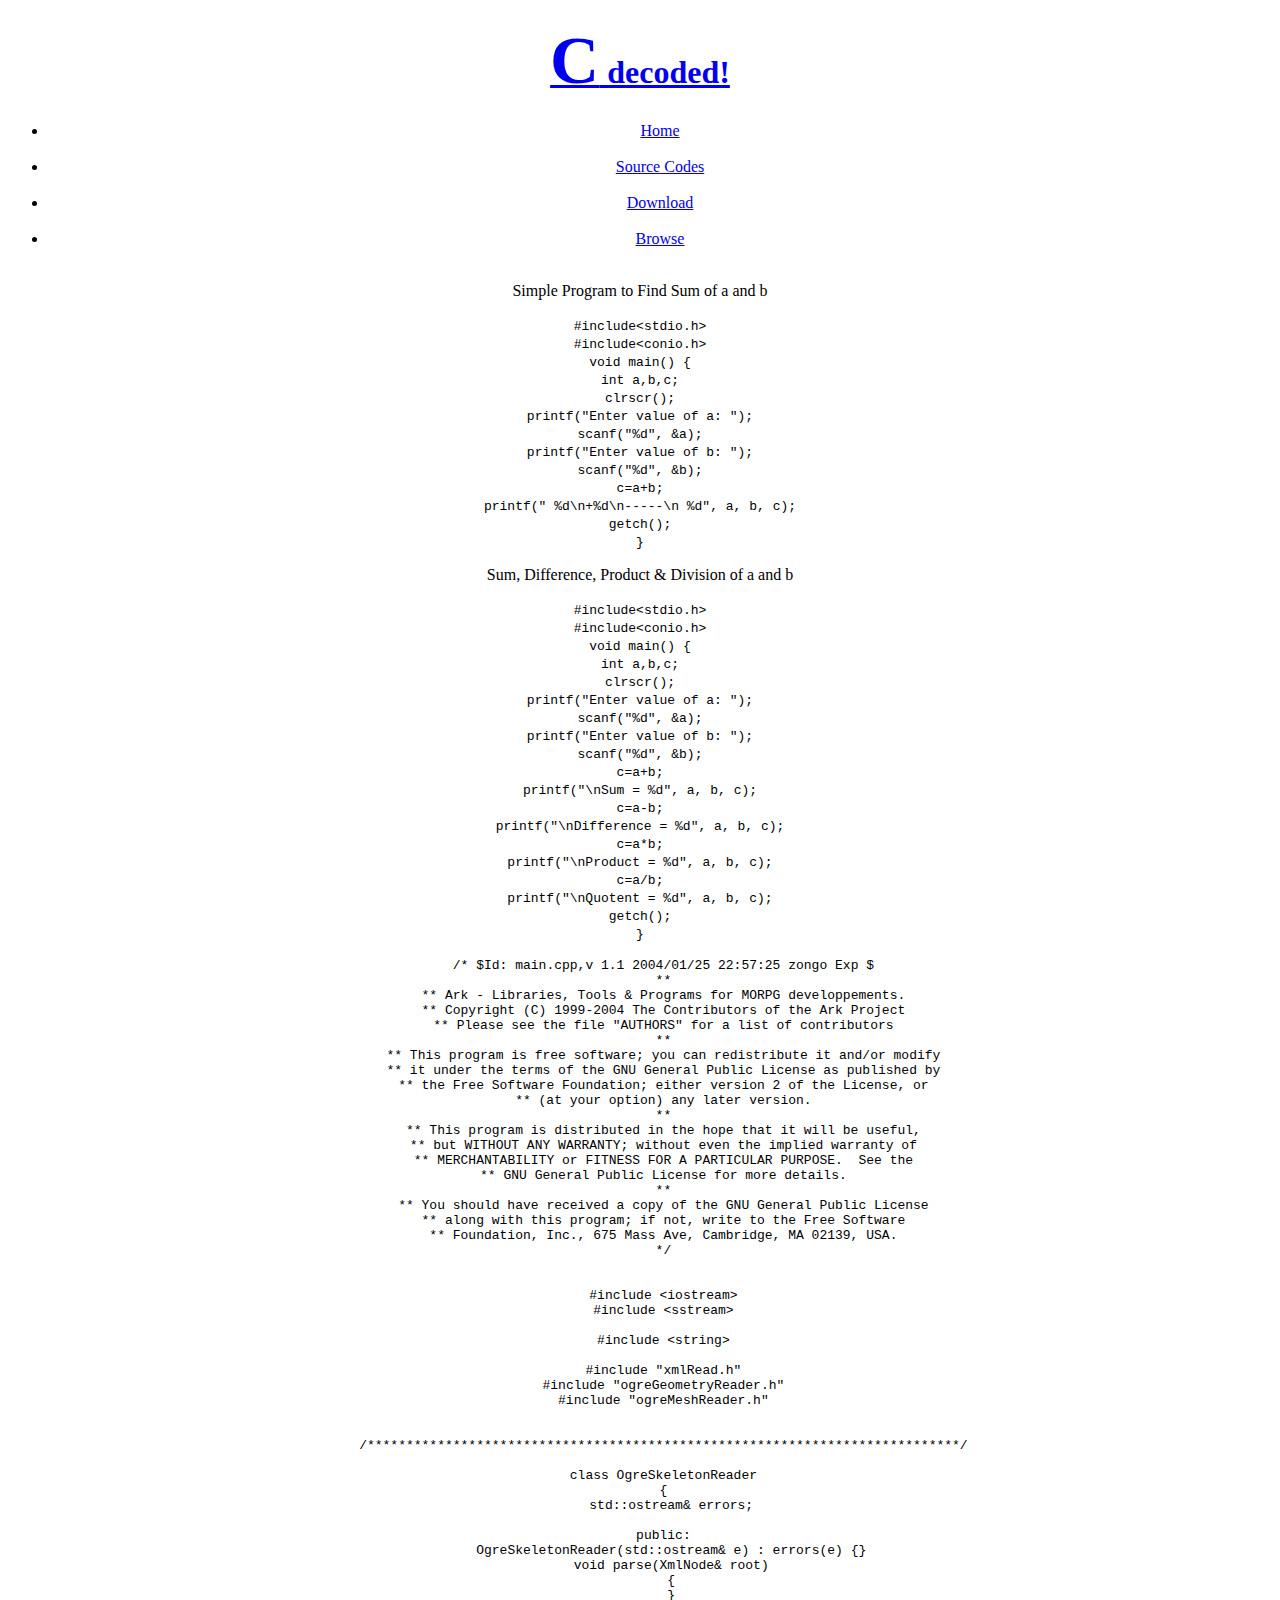
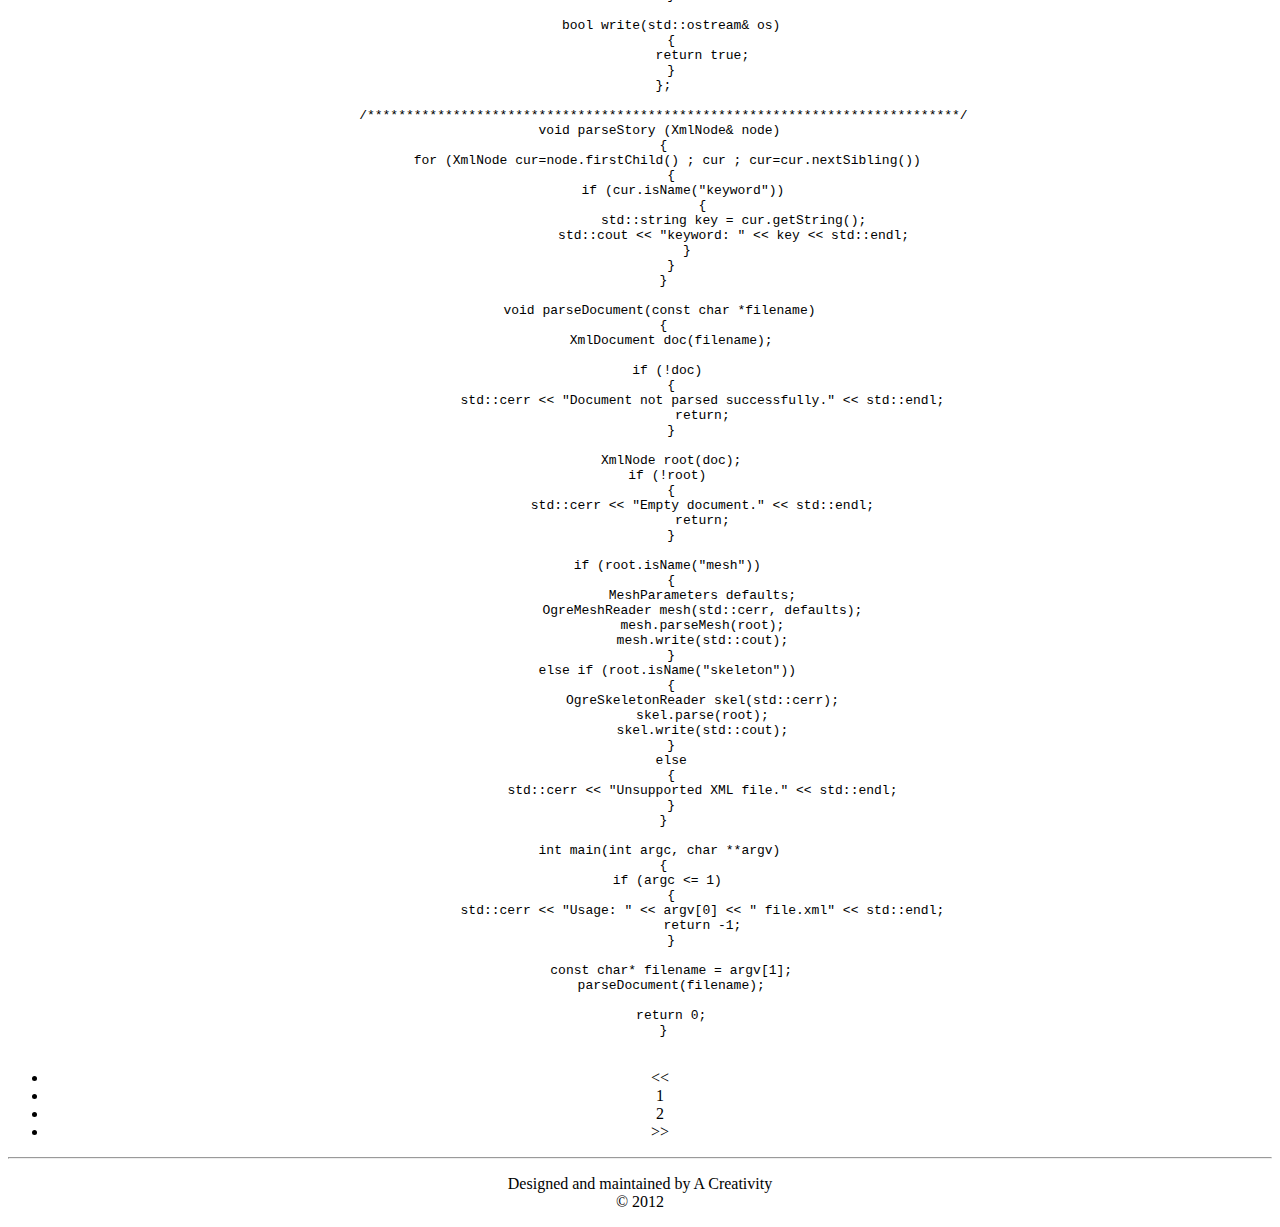
==== code/index.html @ b6f722d7 "syntac highlighter added" ====
<!DOCTYPE html>
<html>
<head>
	<title>Source&nbsp;Codes&nbsp;-&nbsp;C&nbsp;Decoded!</title>
	<meta name="description" content="C Decoded! A Website Where You will find Notes, Codes, and extra Tips of C Language">
	<meta name="keywords" content="Steps for solving problem, Techniques of solving problem , Pseudo code, Flowchart, Algorithm ">
	<meta http-equiv="content-type" content="text/html; charset=ISO-8859-1">
	<script type="text/javascript" src="http://anky3.github.com/c-decoded/script/jquery.min.js"></script>
	<script src="http://anky3.github.com/c-decoded/script/gooeymenu.js"></script>
	<script src="http://anky3.github.com/c-decoded/script/shCore.js"></script>
	<script src="http://anky3.github.com/c-decoded/script/shBrushCpp.js"></script>
	<script src="http://anky3.github.com/c-decoded/script/scrolltotop.js"></script>
	<link rel="stylesheet" media="screen,projection" href="http://anky3.github.com/c-decoded/style/ui.totop.css" />
	<link rel="stylesheet" href="http://anky3.github.com/c-decoded/style/style.css" type="text/css" charset="utf-8" />
	<link rel="stylesheet" href="http://anky3.github.com/c-decoded/style/shThemeDefault.css" type="text/css" charset="utf-8" />
	<link rel="stylesheet" href="http://anky3.github.com/c-decoded/style/shCore.css" type="text/css" charset="utf-8" />
	<link rel="stylesheet" type="text/css" href="http://anky3.github.com/c-decoded/style/gooeymenu.css" />
	<style>

	</style>
</head>
<body>
<center>
<div class="main">
	<div class="b-top"></div>
	<div class="head">
	<a href="http://anky3.github.com/c-decoded/"><h1 class="head-logo"><span style="font-size:68px;">C</span>&nbsp;decoded!</h1></a>
	</div>
	<div class="h-top"></div>
	<div class="menu">
		<ul id="gooeymenu3" class="underlinemenu">
		<li><a href="http://anky3.github.com/c-decoded/">Home</a></li>&nbsp;
		<li><a href="http://anky3.github.com/c-decoded/code/" class="selected">Source Codes</a></li>&nbsp;
		<li><a href="#">Download</a></li>&nbsp;
		<li><a href="#">Browse</a></li>&nbsp;
		</ul>

		<script>
		gooeymenu.setup({id:'gooeymenu3', fxtime:250})
		</script>
	</div>
	<div class="content">
		<p class="tl">
			Simple Program to Find Sum of a and b
		</p>
		<p class="para-code">
		<code>
			<span class="doc">&#35;include&#60;stdio.h&#62;</span><br />
			<span class="doc">&#35;include&#60;conio.h&#62;</span><br />
			<span class="kw">void</span>&nbsp;main&#40;&#41;
			<span class="sc">&#123;</span><br />
			<span class="kw">int</span>&nbsp;a<span class="sc">,</span>b<span class="sc">,</span>c<span class="sc">&#59;</span><br />
			clrscr<span class="sc">&#40;&#41;&#59;</span><br />
			printf<span class="sc">&#40;</span><span class="str">"Enter value of a: "</span><span class="sc">&#41;&#59;</span><br />
			scanf<span class="sc">&#40;</span><span class="str">"%d"</span><span class="sc">,</span> <span class="sc">&amp;</span>a<span class="sc">&#41;&#59;</span><br />
			printf<span class="sc">&#40;</span><span class="str">"Enter value of b: "</span><span class="sc">&#41;;</span><br />
			scanf<span class="sc">&#40;</span><span class="str">"%d"</span><span class="sc">,</span> <span class="sc">&amp;</span>b<span class="sc">&#41;&#59;</span><br />
			c<span class="sc">=</span>a<span class="sc">+</span>b<span class="sc">&#59;</span><br />
			printf<span class="sc">&#40;</span><span class="str">" %d\n+%d\n-----\n %d"</span><span class="sc">,</span> a<span class="sc">,</span> b<span class="sc">,</span> c<span class="sc">&#41;&#59;</span><br />
			getch<span class="sc">&#40;&#41;&#59;</span><br />
			<span class="sc">&#125;</span>
		</code>
		</p>
		<p class="tl">
			Sum, Difference, Product & Division of a and b
		</p>
		<p class="para-code">
		<code>
			<span class="doc">&#35;include&#60;stdio.h&#62;</span><br />
			<span class="doc">&#35;include&#60;conio.h&#62;</span><br />
			<span class="kw">void</span>&nbsp;main&#40;&#41;
			<span class="sc">&#123;</span><br />
			<span class="kw">int</span>&nbsp;a<span class="sc">,</span>b<span class="sc">,</span>c<span class="sc">&#59;</span><br />
			clrscr<span class="sc">&#40;&#41;&#59;</span><br />
			printf<span class="sc">&#40;</span><span class="str">"Enter value of a: "</span><span class="sc">&#41;&#59;</span><br />
			scanf<span class="sc">&#40;</span><span class="str">"%d"</span><span class="sc">, &amp;</span>a<span class="sc">&#41;&#59;</span><br />
			printf<span class="sc">&#40;</span><span class="str">"Enter value of b: "</span><span class="sc">&#41;;</span><br />
			scanf<span class="sc">&#40;</span><span class="str">"%d"</span><span class="sc">, &amp;</span>b<span class="sc">&#41;&#59;</span><br />
			c<span class="sc">=</span>a<span class="sc">+</span>b<span class="sc">&#59;</span><br />
			printf<span class="sc">&#40;</span><span class="str">"\nSum = %d"</span><span class="sc">,</span> a<span class="sc">,</span> b<span class="sc">,</span> c<span class="sc">&#41;&#59;</span><br />
			c<span class="sc">=</span>a<span class="sc">-</span>b<span class="sc">&#59;</span><br />
			printf<span class="sc">&#40;</span><span class="str">"\nDifference = %d"</span><span class="sc">,</span> a<span class="sc">,</span> b<span class="sc">,</span> c<span class="sc">&#41;&#59;</span><br />
			c<span class="sc">=</span>a<span class="sc">*</span>b<span class="sc">&#59;</span><br />
			printf<span class="sc">&#40;</span><span class="str">"\nProduct = %d"</span><span class="sc">,</span> a<span class="sc">,</span> b<span class="sc">,</span> c<span class="sc">&#41;&#59;</span><br />
			c<span class="sc">=</span>a<span class="sc">/</span>b<span class="sc">&#59;</span><br />
			printf<span class="sc">&#40;</span><span class="str">"\nQuotent = %d"</span><span class="sc">,</span> a<span class="sc">,</span> b<span class="sc">,</span> c<span class="sc">&#41;&#59;</span><br />
			getch<span class="sc">&#40;&#41;&#59;</span><br />
			<span class="sc">&#125;</span>
		</code>
		</p>
		<pre class='brush: cpp'>
      /* $Id: main.cpp,v 1.1 2004/01/25 22:57:25 zongo Exp $
      **
      ** Ark - Libraries, Tools &amp; Programs for MORPG developpements.
      ** Copyright (C) 1999-2004 The Contributors of the Ark Project
      ** Please see the file "AUTHORS" for a list of contributors
      **
      ** This program is free software; you can redistribute it and/or modify
      ** it under the terms of the GNU General Public License as published by
      ** the Free Software Foundation; either version 2 of the License, or
      ** (at your option) any later version.
      **
      ** This program is distributed in the hope that it will be useful,
      ** but WITHOUT ANY WARRANTY; without even the implied warranty of
      ** MERCHANTABILITY or FITNESS FOR A PARTICULAR PURPOSE.  See the
      ** GNU General Public License for more details.
      **
      ** You should have received a copy of the GNU General Public License
      ** along with this program; if not, write to the Free Software
      ** Foundation, Inc., 675 Mass Ave, Cambridge, MA 02139, USA.
      */
      
      
      #include &lt;iostream>
      #include &lt;sstream>
      
      #include &lt;string>
      
      #include "xmlRead.h"
      #include "ogreGeometryReader.h"
      #include "ogreMeshReader.h"
      
      
      /****************************************************************************/
      
      class OgreSkeletonReader
      {
      	std::ostream&amp; errors;
      
      public:
      	OgreSkeletonReader(std::ostream&amp; e) : errors(e) {}
      	void parse(XmlNode&amp; root)
      	{
      	}
      
      	bool write(std::ostream&amp; os)
      	{
      		return true;
      	}
      };
      
      /****************************************************************************/
      void parseStory (XmlNode&amp; node) 
      {
      	for (XmlNode cur=node.firstChild() ; cur ; cur=cur.nextSibling()) 
      	{
      	    if (cur.isName("keyword")) 
      		{
      			std::string key = cur.getString();
      			std::cout &lt;&lt; "keyword: " &lt;&lt; key &lt;&lt; std::endl;
       	    }
      	}
      }
      
      void parseDocument(const char *filename) 
      {
      	XmlDocument doc(filename);
      	
      	if (!doc) 
      	{
      		std::cerr &lt;&lt; "Document not parsed successfully." &lt;&lt; std::endl;
      		return;
      	}
      	
      	XmlNode root(doc);
      	if (!root) 
      	{
      		std::cerr &lt;&lt; "Empty document." &lt;&lt; std::endl;
      		return;
      	}
      	
      	if (root.isName("mesh")) 
      	{
      		MeshParameters defaults;
      		OgreMeshReader mesh(std::cerr, defaults);
      		mesh.parseMesh(root);
      		mesh.write(std::cout);
      	}
      	else if (root.isName("skeleton")) 
      	{
      		OgreSkeletonReader skel(std::cerr);
      		skel.parse(root);
      		skel.write(std::cout);
      	}
      	else
      	{
      		std::cerr &lt;&lt; "Unsupported XML file." &lt;&lt; std::endl;
      	}
      }
      
      int main(int argc, char **argv) 
      {
      	if (argc &lt;= 1) 
      	{
      		std::cerr &lt;&lt; "Usage: " &lt;&lt; argv[0] &lt;&lt; " file.xml" &lt;&lt; std::endl;
      		return -1;
      	}
      
      	const char* filename = argv[1];
      	parseDocument(filename);
      
      	return 0;
      }
      </pre>
	</div>
	<div class="pagination">
	<ul class="pagination">
		<li class="hide">&lt;&lt;</li>
		<li class="present">1</li>
		<li>2</li>
		<li>&gt;&gt;</li>
	</ul>
	</div>
	<hr class="ft" />
	<div class="footer">
	<p>Designed and maintained by A Creativity<br />&copy; 2012</p>
	</div>
</div>
</center>
	<!-- jquery -->	
	<script src="http://anky3.github.com/c-decoded/script/jquery-1.7.2.min.js" type="text/javascript"></script>
	<!-- easing plugin ( optional ) -->
	<script src="http://anky3.github.com/c-decoded/script/easing.js" type="text/javascript"></script>
	<!-- UItoTop plugin -->
	<script src="http://anky3.github.com/c-decoded/script/jquery.ui.totop.js" type="text/javascript"></script>
	<!-- Starting the plugin -->
	<script type="text/javascript">
		$(document).ready(function() {
			/*
			var defaults = {
	  			containerID: 'toTop', // fading element id
				containerHoverID: 'toTopHover', // fading element hover id
				scrollSpeed: 1200,
				easingType: 'linear' 
	 		};
			*/
			
			$().UItoTop({ easingType: 'easeOutQuart' });
			
		});
	</script>
	<script type='text/javascript'>
SyntaxHighlighter.autoloader(
	'cpp c	http://gazpo.com/wp-content/plugins/auto-syntaxhighlighter/SyntaxHighlighter/build/scripts/shBrushCpp-min.js'
);
SyntaxHighlighter.defaults['auto-links'] = false;
SyntaxHighlighter.defaults['toolbar'] = false;
SyntaxHighlighter.all();
</script>
</body>
</html>
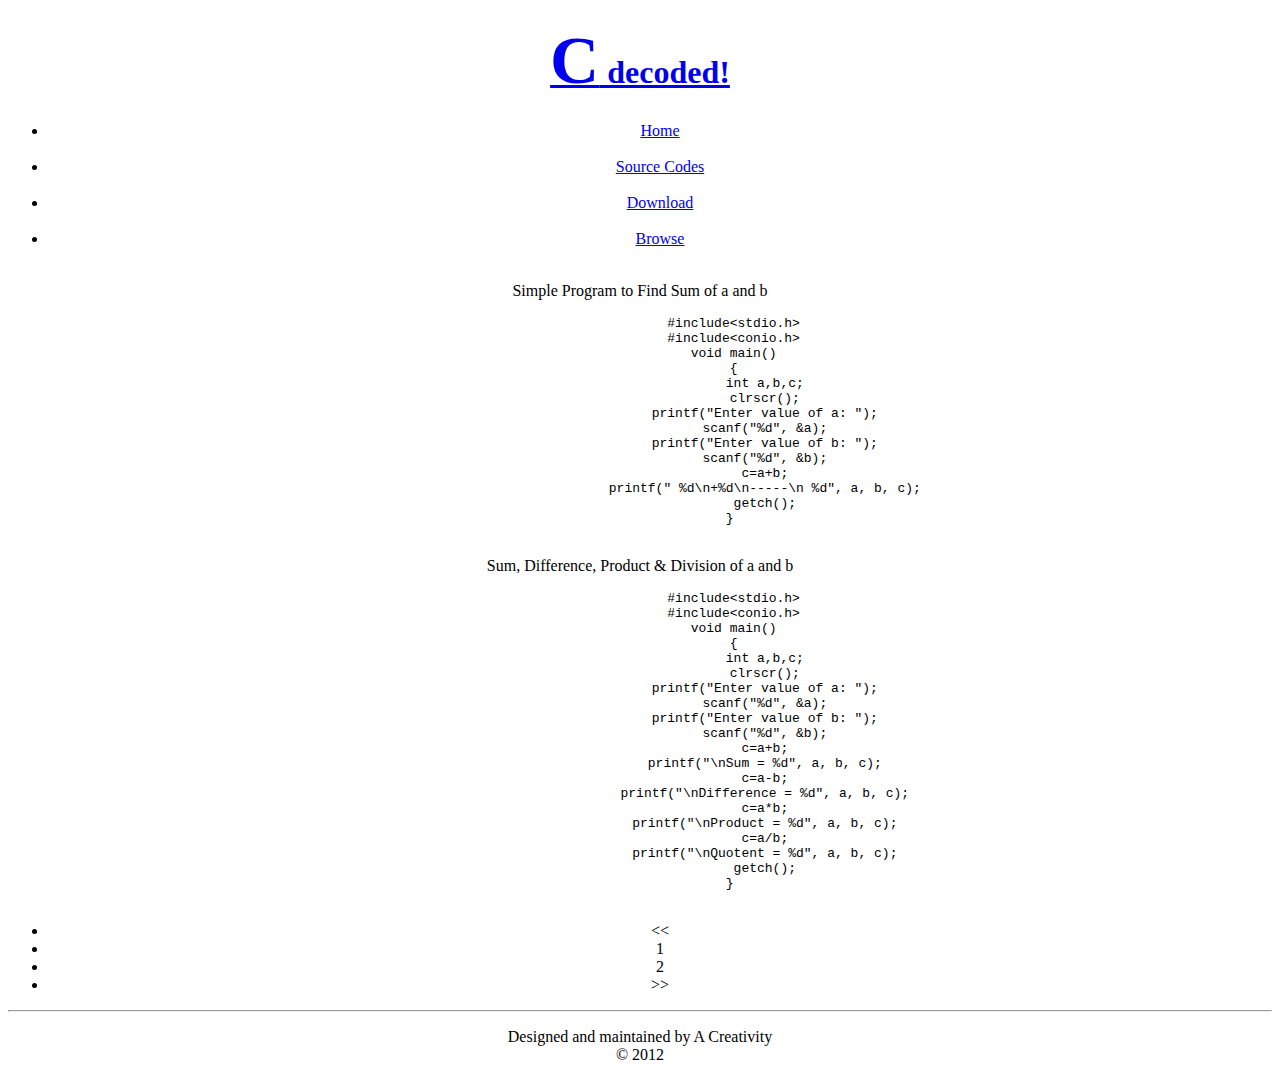
==== commit 34a77d92: "syntax highlighter perfected" ====
--- a/code/index.html
+++ b/code/index.html
@@ -44,164 +44,50 @@
 			Simple Program to Find Sum of a and b
 		</p>
 		<p class="para-code">
-		<code>
-			<span class="doc">&#35;include&#60;stdio.h&#62;</span><br />
-			<span class="doc">&#35;include&#60;conio.h&#62;</span><br />
-			<span class="kw">void</span>&nbsp;main&#40;&#41;
-			<span class="sc">&#123;</span><br />
-			<span class="kw">int</span>&nbsp;a<span class="sc">,</span>b<span class="sc">,</span>c<span class="sc">&#59;</span><br />
-			clrscr<span class="sc">&#40;&#41;&#59;</span><br />
-			printf<span class="sc">&#40;</span><span class="str">"Enter value of a: "</span><span class="sc">&#41;&#59;</span><br />
-			scanf<span class="sc">&#40;</span><span class="str">"%d"</span><span class="sc">,</span> <span class="sc">&amp;</span>a<span class="sc">&#41;&#59;</span><br />
-			printf<span class="sc">&#40;</span><span class="str">"Enter value of b: "</span><span class="sc">&#41;;</span><br />
-			scanf<span class="sc">&#40;</span><span class="str">"%d"</span><span class="sc">,</span> <span class="sc">&amp;</span>b<span class="sc">&#41;&#59;</span><br />
-			c<span class="sc">=</span>a<span class="sc">+</span>b<span class="sc">&#59;</span><br />
-			printf<span class="sc">&#40;</span><span class="str">" %d\n+%d\n-----\n %d"</span><span class="sc">,</span> a<span class="sc">,</span> b<span class="sc">,</span> c<span class="sc">&#41;&#59;</span><br />
-			getch<span class="sc">&#40;&#41;&#59;</span><br />
-			<span class="sc">&#125;</span>
-		</code>
+		<pre class='brush: c'>
+			#include&lt;stdio.h>
+			#include&lt;conio.h>
+			void main()
+			{
+				int a,b,c;
+				clrscr();
+				printf("Enter value of a: ");
+				scanf("%d", &a);
+				printf("Enter value of b: ");
+				scanf("%d", &b);
+				c=a+b;
+				printf(" %d\n+%d\n-----\n %d", a, b, c);
+				getch();
+			} 
+		</pre>
 		</p>
 		<p class="tl">
 			Sum, Difference, Product & Division of a and b
 		</p>
 		<p class="para-code">
-		<code>
-			<span class="doc">&#35;include&#60;stdio.h&#62;</span><br />
-			<span class="doc">&#35;include&#60;conio.h&#62;</span><br />
-			<span class="kw">void</span>&nbsp;main&#40;&#41;
-			<span class="sc">&#123;</span><br />
-			<span class="kw">int</span>&nbsp;a<span class="sc">,</span>b<span class="sc">,</span>c<span class="sc">&#59;</span><br />
-			clrscr<span class="sc">&#40;&#41;&#59;</span><br />
-			printf<span class="sc">&#40;</span><span class="str">"Enter value of a: "</span><span class="sc">&#41;&#59;</span><br />
-			scanf<span class="sc">&#40;</span><span class="str">"%d"</span><span class="sc">, &amp;</span>a<span class="sc">&#41;&#59;</span><br />
-			printf<span class="sc">&#40;</span><span class="str">"Enter value of b: "</span><span class="sc">&#41;;</span><br />
-			scanf<span class="sc">&#40;</span><span class="str">"%d"</span><span class="sc">, &amp;</span>b<span class="sc">&#41;&#59;</span><br />
-			c<span class="sc">=</span>a<span class="sc">+</span>b<span class="sc">&#59;</span><br />
-			printf<span class="sc">&#40;</span><span class="str">"\nSum = %d"</span><span class="sc">,</span> a<span class="sc">,</span> b<span class="sc">,</span> c<span class="sc">&#41;&#59;</span><br />
-			c<span class="sc">=</span>a<span class="sc">-</span>b<span class="sc">&#59;</span><br />
-			printf<span class="sc">&#40;</span><span class="str">"\nDifference = %d"</span><span class="sc">,</span> a<span class="sc">,</span> b<span class="sc">,</span> c<span class="sc">&#41;&#59;</span><br />
-			c<span class="sc">=</span>a<span class="sc">*</span>b<span class="sc">&#59;</span><br />
-			printf<span class="sc">&#40;</span><span class="str">"\nProduct = %d"</span><span class="sc">,</span> a<span class="sc">,</span> b<span class="sc">,</span> c<span class="sc">&#41;&#59;</span><br />
-			c<span class="sc">=</span>a<span class="sc">/</span>b<span class="sc">&#59;</span><br />
-			printf<span class="sc">&#40;</span><span class="str">"\nQuotent = %d"</span><span class="sc">,</span> a<span class="sc">,</span> b<span class="sc">,</span> c<span class="sc">&#41;&#59;</span><br />
-			getch<span class="sc">&#40;&#41;&#59;</span><br />
-			<span class="sc">&#125;</span>
-		</code>
+		<pre class='brush: c'>
+			#include&lt;stdio.h>
+			#include&lt;conio.h>
+			void main()
+			{
+				int a,b,c;
+				clrscr();
+				printf("Enter value of a: ");
+				scanf("%d", &a);
+				printf("Enter value of b: ");
+				scanf("%d", &b);
+				c=a+b;
+				printf("\nSum = %d", a, b, c);
+				c=a-b;
+				printf("\nDifference = %d", a, b, c);
+				c=a*b;
+				printf("\nProduct = %d", a, b, c);
+				c=a/b;
+				printf("\nQuotent = %d", a, b, c);
+				getch();
+			} 
+		</pre>
 		</p>
-		<pre class='brush: cpp'>
-      /* $Id: main.cpp,v 1.1 2004/01/25 22:57:25 zongo Exp $
-      **
-      ** Ark - Libraries, Tools &amp; Programs for MORPG developpements.
-      ** Copyright (C) 1999-2004 The Contributors of the Ark Project
-      ** Please see the file "AUTHORS" for a list of contributors
-      **
-      ** This program is free software; you can redistribute it and/or modify
-      ** it under the terms of the GNU General Public License as published by
-      ** the Free Software Foundation; either version 2 of the License, or
-      ** (at your option) any later version.
-      **
-      ** This program is distributed in the hope that it will be useful,
-      ** but WITHOUT ANY WARRANTY; without even the implied warranty of
-      ** MERCHANTABILITY or FITNESS FOR A PARTICULAR PURPOSE.  See the
-      ** GNU General Public License for more details.
-      **
-      ** You should have received a copy of the GNU General Public License
-      ** along with this program; if not, write to the Free Software
-      ** Foundation, Inc., 675 Mass Ave, Cambridge, MA 02139, USA.
-      */
-      
-      
-      #include &lt;iostream>
-      #include &lt;sstream>
-      
-      #include &lt;string>
-      
-      #include "xmlRead.h"
-      #include "ogreGeometryReader.h"
-      #include "ogreMeshReader.h"
-      
-      
-      /****************************************************************************/
-      
-      class OgreSkeletonReader
-      {
-      	std::ostream&amp; errors;
-      
-      public:
-      	OgreSkeletonReader(std::ostream&amp; e) : errors(e) {}
-      	void parse(XmlNode&amp; root)
-      	{
-      	}
-      
-      	bool write(std::ostream&amp; os)
-      	{
-      		return true;
-      	}
-      };
-      
-      /****************************************************************************/
-      void parseStory (XmlNode&amp; node) 
-      {
-      	for (XmlNode cur=node.firstChild() ; cur ; cur=cur.nextSibling()) 
-      	{
-      	    if (cur.isName("keyword")) 
-      		{
-      			std::string key = cur.getString();
-      			std::cout &lt;&lt; "keyword: " &lt;&lt; key &lt;&lt; std::endl;
-       	    }
-      	}
-      }
-      
-      void parseDocument(const char *filename) 
-      {
-      	XmlDocument doc(filename);
-      	
-      	if (!doc) 
-      	{
-      		std::cerr &lt;&lt; "Document not parsed successfully." &lt;&lt; std::endl;
-      		return;
-      	}
-      	
-      	XmlNode root(doc);
-      	if (!root) 
-      	{
-      		std::cerr &lt;&lt; "Empty document." &lt;&lt; std::endl;
-      		return;
-      	}
-      	
-      	if (root.isName("mesh")) 
-      	{
-      		MeshParameters defaults;
-      		OgreMeshReader mesh(std::cerr, defaults);
-      		mesh.parseMesh(root);
-      		mesh.write(std::cout);
-      	}
-      	else if (root.isName("skeleton")) 
-      	{
-      		OgreSkeletonReader skel(std::cerr);
-      		skel.parse(root);
-      		skel.write(std::cout);
-      	}
-      	else
-      	{
-      		std::cerr &lt;&lt; "Unsupported XML file." &lt;&lt; std::endl;
-      	}
-      }
-      
-      int main(int argc, char **argv) 
-      {
-      	if (argc &lt;= 1) 
-      	{
-      		std::cerr &lt;&lt; "Usage: " &lt;&lt; argv[0] &lt;&lt; " file.xml" &lt;&lt; std::endl;
-      		return -1;
-      	}
-      
-      	const char* filename = argv[1];
-      	parseDocument(filename);
-      
-      	return 0;
-      }
-      </pre>
 	</div>
 	<div class="pagination">
 	<ul class="pagination">
@@ -234,18 +120,13 @@
 				easingType: 'linear' 
 	 		};
 			*/
-			
 			$().UItoTop({ easingType: 'easeOutQuart' });
-			
 		});
 	</script>
 	<script type='text/javascript'>
-SyntaxHighlighter.autoloader(
-	'cpp c	http://gazpo.com/wp-content/plugins/auto-syntaxhighlighter/SyntaxHighlighter/build/scripts/shBrushCpp-min.js'
-);
-SyntaxHighlighter.defaults['auto-links'] = false;
-SyntaxHighlighter.defaults['toolbar'] = false;
-SyntaxHighlighter.all();
-</script>
+		SyntaxHighlighter.defaults['auto-links'] = false;
+		SyntaxHighlighter.defaults['toolbar'] = false;
+		SyntaxHighlighter.all();
+	</script>
 </body>
 </html>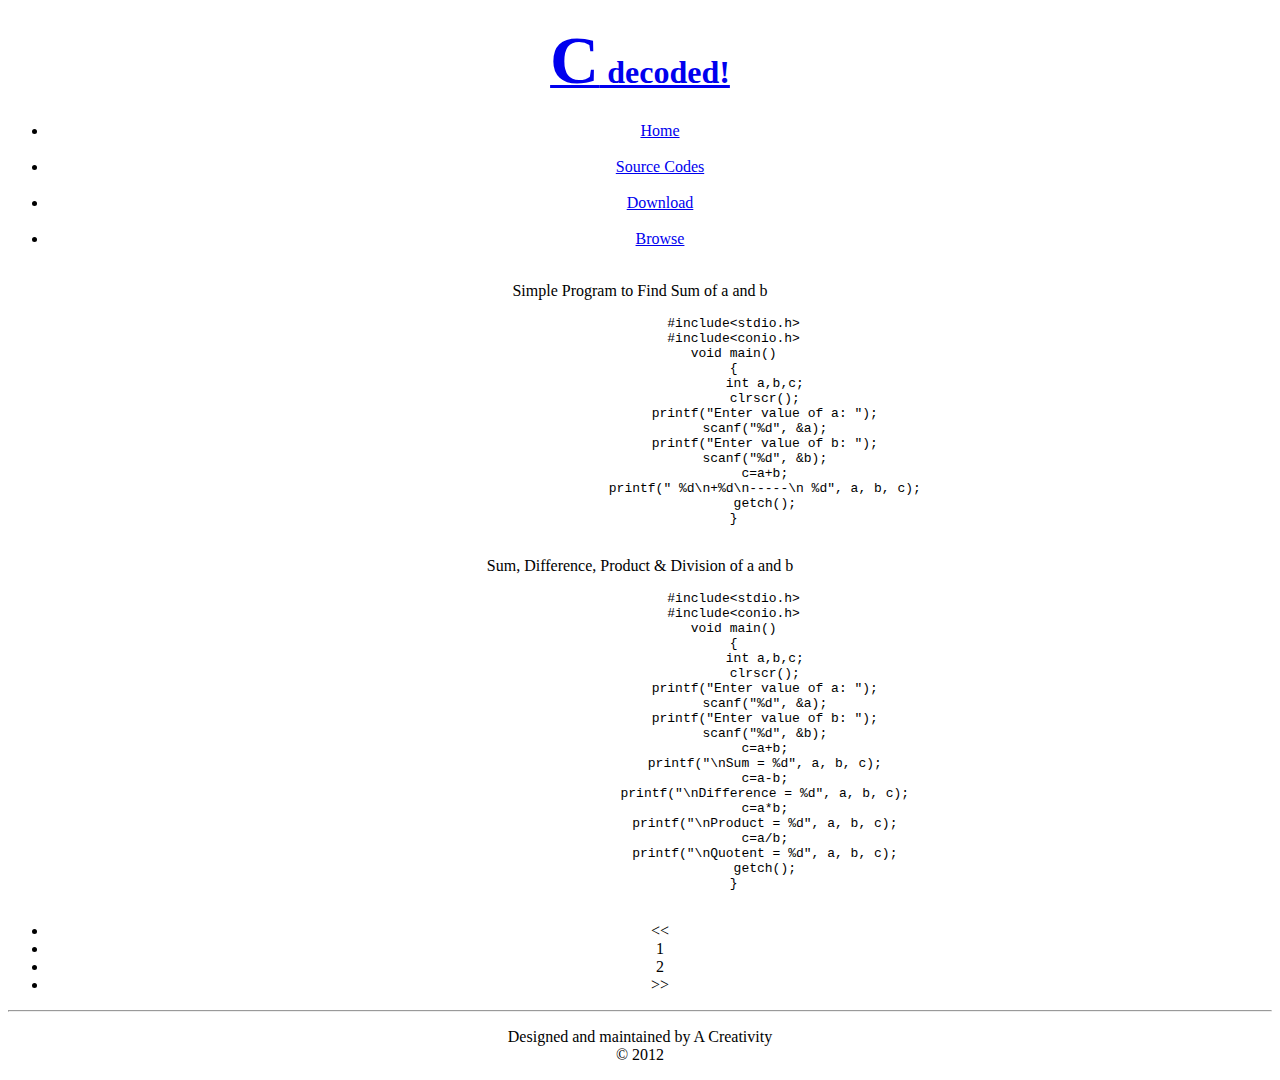
==== commit 4498d423: "ssaa" ====
--- a/code/index.html
+++ b/code/index.html
@@ -43,7 +43,7 @@
 		<p class="tl">
 			Simple Program to Find Sum of a and b
 		</p>
-		<p class="para-code">
+		<div class="para-code">
 		<pre class='brush: c'>
 			#include&lt;stdio.h>
 			#include&lt;conio.h>
@@ -58,13 +58,13 @@
 				c=a+b;
 				printf(" %d\n+%d\n-----\n %d", a, b, c);
 				getch();
-			} 
+			}
 		</pre>
-		</p>
+		</div>
 		<p class="tl">
 			Sum, Difference, Product & Division of a and b
 		</p>
-		<p class="para-code">
+		<div class="para-code">
 		<pre class='brush: c'>
 			#include&lt;stdio.h>
 			#include&lt;conio.h>
@@ -85,9 +85,9 @@
 				c=a/b;
 				printf("\nQuotent = %d", a, b, c);
 				getch();
-			} 
+			}
 		</pre>
-		</p>
+		</div>
 	</div>
 	<div class="pagination">
 	<ul class="pagination">
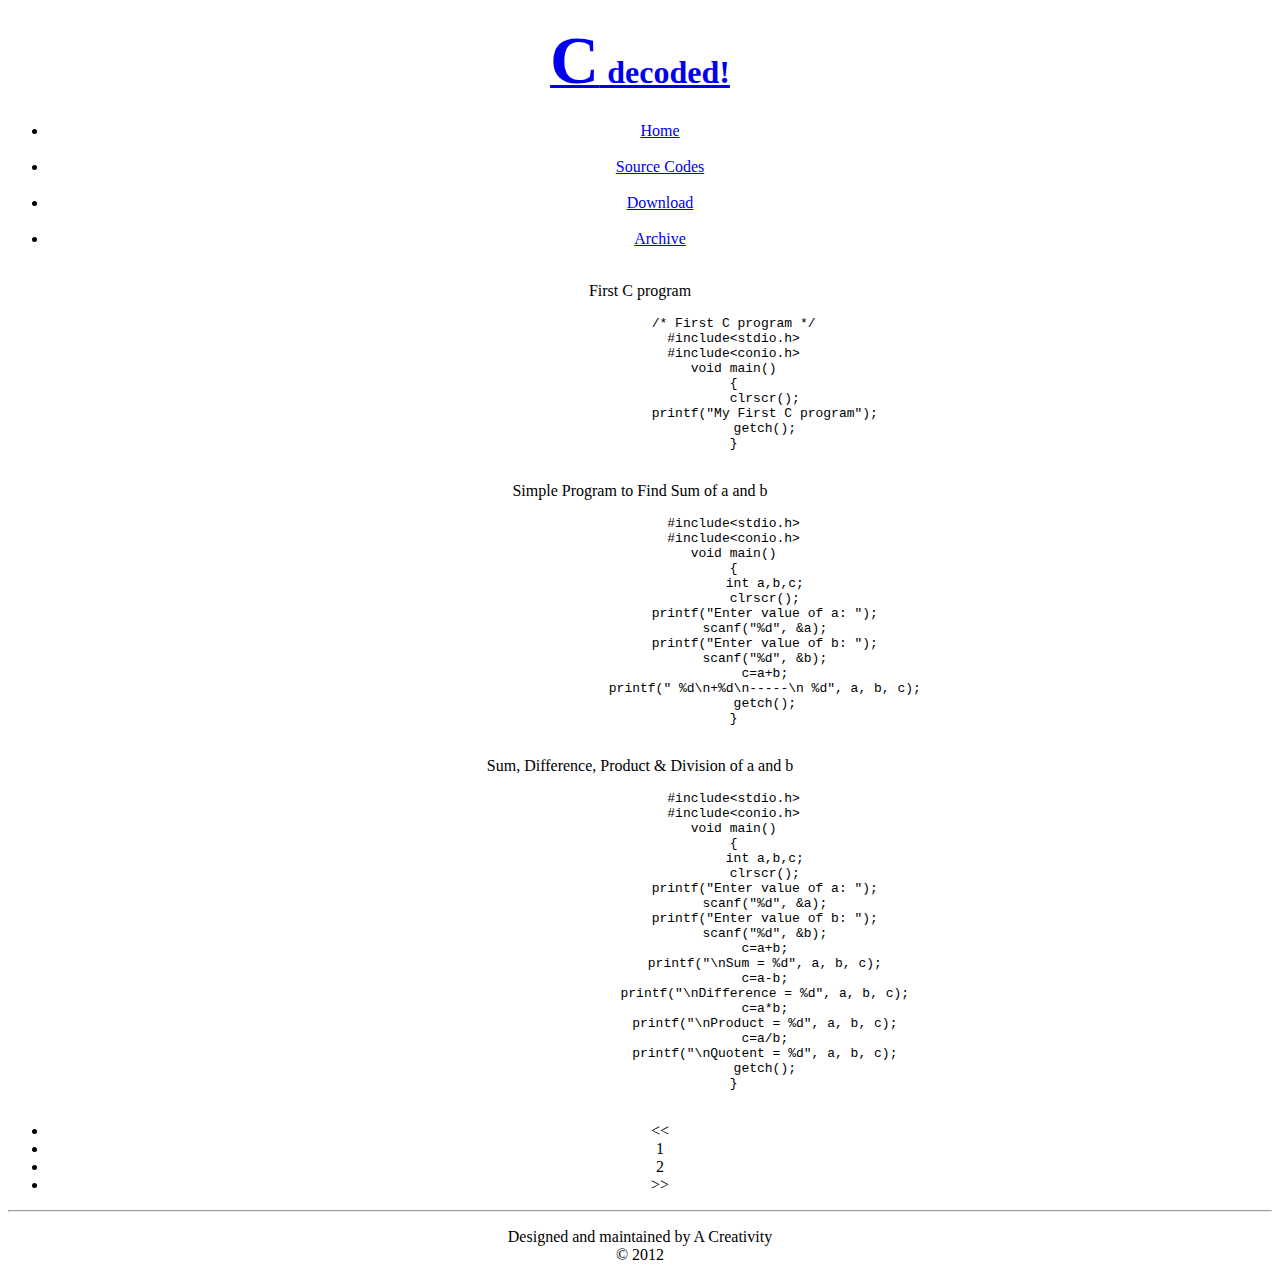
==== commit 4cfafa9d: "ddas" ====
--- a/code/index.html
+++ b/code/index.html
@@ -7,13 +7,13 @@
 	<meta http-equiv="content-type" content="text/html; charset=ISO-8859-1">
 	<script type="text/javascript" src="http://anky3.github.com/c-decoded/script/jquery.min.js"></script>
 	<script src="http://anky3.github.com/c-decoded/script/gooeymenu.js"></script>
-	<script src="http://anky3.github.com/c-decoded/script/shCore.js"></script>
-	<script src="http://anky3.github.com/c-decoded/script/shBrushCpp.js"></script>
 	<script src="http://anky3.github.com/c-decoded/script/scrolltotop.js"></script>
 	<link rel="stylesheet" media="screen,projection" href="http://anky3.github.com/c-decoded/style/ui.totop.css" />
 	<link rel="stylesheet" href="http://anky3.github.com/c-decoded/style/style.css" type="text/css" charset="utf-8" />
 	<link rel="stylesheet" href="http://anky3.github.com/c-decoded/style/shThemeDefault.css" type="text/css" charset="utf-8" />
 	<link rel="stylesheet" href="http://anky3.github.com/c-decoded/style/shCore.css" type="text/css" charset="utf-8" />
+	<script src="http://anky3.github.com/c-decoded/script/shCore.js"></script>
+	<script src="http://anky3.github.com/c-decoded/script/shBrushCpp.js"></script>
 	<link rel="stylesheet" type="text/css" href="http://anky3.github.com/c-decoded/style/gooeymenu.css" />
 	<style>
 
@@ -32,14 +32,32 @@
 		<li><a href="http://anky3.github.com/c-decoded/">Home</a></li>&nbsp;
 		<li><a href="http://anky3.github.com/c-decoded/code/" class="selected">Source Codes</a></li>&nbsp;
 		<li><a href="#">Download</a></li>&nbsp;
-		<li><a href="#">Browse</a></li>&nbsp;
+		<li><a href="#">Archive</a></li>&nbsp;
 		</ul>
 
 		<script>
 		gooeymenu.setup({id:'gooeymenu3', fxtime:250})
 		</script>
 	</div>
+	<div class="place-h">
+	</div>
 	<div class="content">
+		<p class="tl">
+			First C program
+		</p>
+		<div class="para-code">
+		<pre class='brush: c'>
+			/* First C program */
+			#include&lt;stdio.h>
+			#include&lt;conio.h>
+			void main()
+			{
+				clrscr();
+				printf("My First C program");
+				getch();
+			}
+		</pre>
+		</div>
 		<p class="tl">
 			Simple Program to Find Sum of a and b
 		</p>
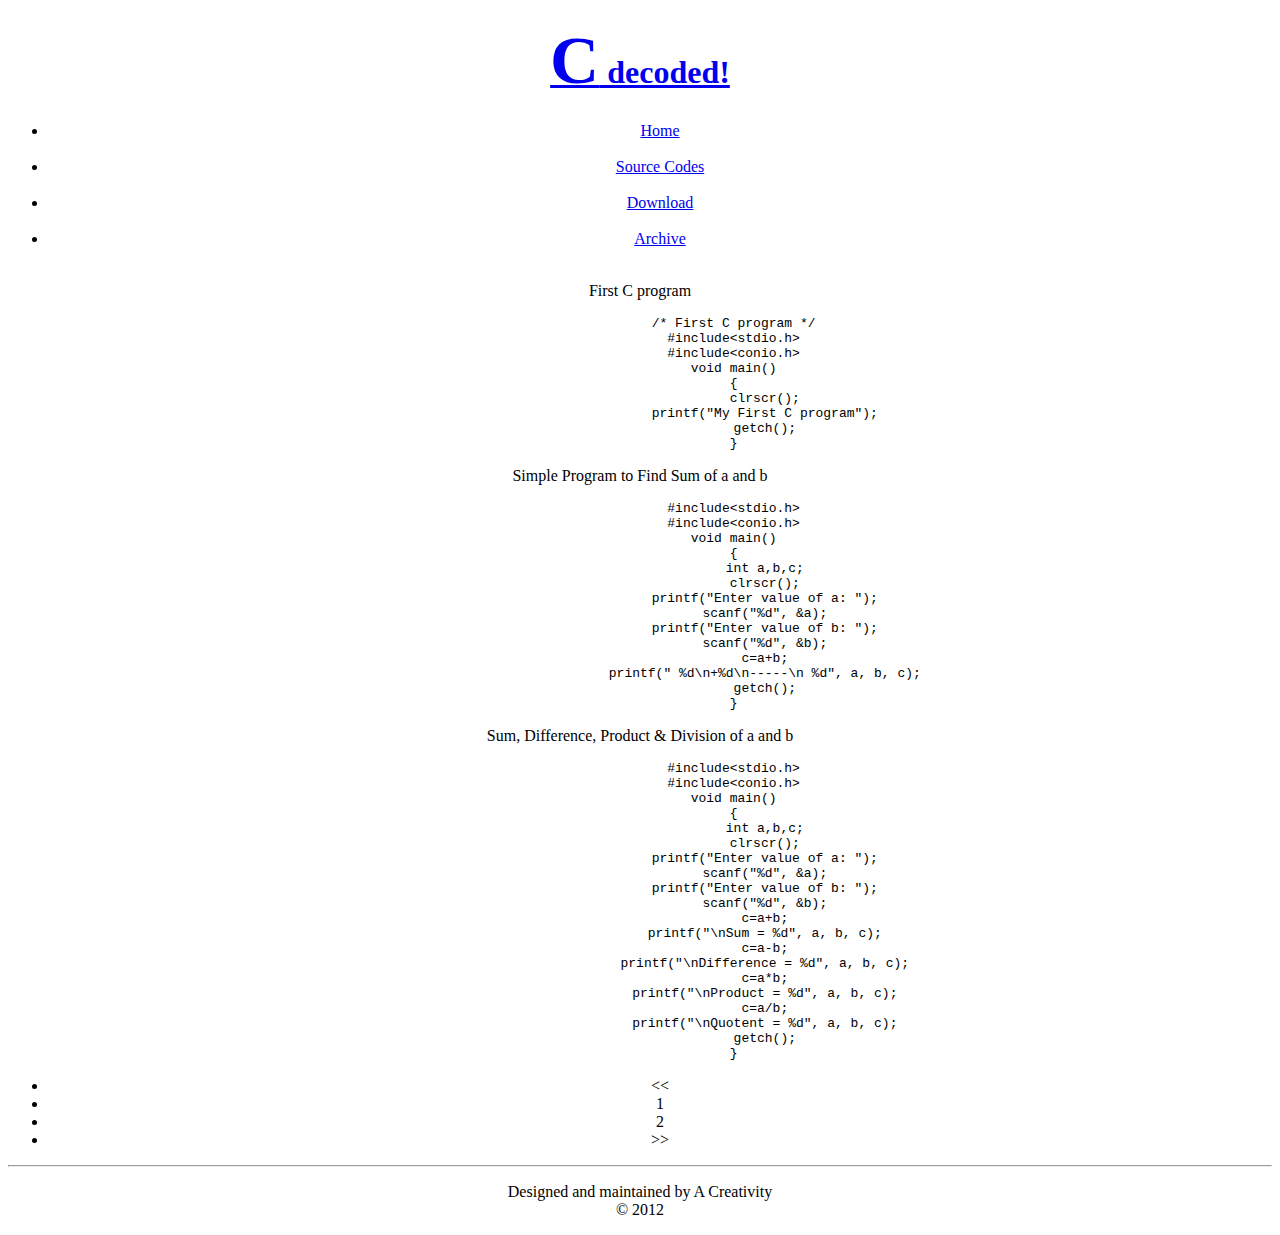
==== commit 54b1f247: "finished nyt's work[17.11.12]" ====
--- a/code/index.html
+++ b/code/index.html
@@ -1,30 +1,28 @@
 <!DOCTYPE html>
 <html>
-<head>
+<head> 
 	<title>Source&nbsp;Codes&nbsp;-&nbsp;C&nbsp;Decoded!</title>
 	<meta name="description" content="C Decoded! A Website Where You will find Notes, Codes, and extra Tips of C Language">
 	<meta name="keywords" content="Steps for solving problem, Techniques of solving problem , Pseudo code, Flowchart, Algorithm ">
 	<meta http-equiv="content-type" content="text/html; charset=ISO-8859-1">
-	<script type="text/javascript" src="http://anky3.github.com/c-decoded/script/jquery.min.js"></script>
-	<script src="http://anky3.github.com/c-decoded/script/gooeymenu.js"></script>
-	<script src="http://anky3.github.com/c-decoded/script/scrolltotop.js"></script>
-	<link rel="stylesheet" media="screen,projection" href="http://anky3.github.com/c-decoded/style/ui.totop.css" />
-	<link rel="stylesheet" href="http://anky3.github.com/c-decoded/style/style.css" type="text/css" charset="utf-8" />
-	<link rel="stylesheet" href="http://anky3.github.com/c-decoded/style/shThemeDefault.css" type="text/css" charset="utf-8" />
-	<link rel="stylesheet" href="http://anky3.github.com/c-decoded/style/shCore.css" type="text/css" charset="utf-8" />
-	<script src="http://anky3.github.com/c-decoded/script/shCore.js"></script>
-	<script src="http://anky3.github.com/c-decoded/script/shBrushCpp.js"></script>
-	<link rel="stylesheet" type="text/css" href="http://anky3.github.com/c-decoded/style/gooeymenu.css" />
-	<style>
-
-	</style>
+	<script type="text/javascript" src="http://anky3.github.com/c-decoded/script/jquery.min.js"></script> <!-- jquery -->
+	<script src="http://anky3.github.com/c-decoded/script/gooeymenu.js"></script>	<!-- menu js -->
+	<link rel="stylesheet" type="text/css" href="http://anky3.github.com/c-decoded/style/gooeymenu.css" />	<!-- menu css -->
+	<link rel="stylesheet" href="http://anky3.github.com/c-decoded/style/style.css" type="text/css" charset="utf-8" />			<!-- MAIN CSS -->
+	<link rel="stylesheet" media="screen,projection" href="http://anky3.github.com/c-decoded/style/ui.totop.css" />	<!-- scroll to top button -->
+	<link rel="stylesheet" type="text/css" href="http://anky3.github.com/c-decoded/style/balloontip.css" />			<!-- BALLOON TOOLTIP CSS -->
+	<script type="text/javascript" src="http://anky3.github.com/c-decoded/script/balloontip.js"></script>			<!-- BALLOON TOOLTIP JS -->
+	<link rel="stylesheet" href="http://anky3.github.com/c-decoded/style/shThemeDefault.css" type="text/css" charset="utf-8" />			<!-- CODE BLOCK CSS -->
+	<link rel="stylesheet" href="http://anky3.github.com/c-decoded/style/shCore.css" type="text/css" charset="utf-8" />			<!-- CODE BLOCK CSS -->
+	<script src="http://anky3.github.com/c-decoded/script/shCore.js"></script>			<!-- CODE BLOCK JS -->
+	<script src="http://anky3.github.com/c-decoded/script/shBrushCpp.js"></script>			<!-- CODE BLOCK JS (C/CPP Language) -->
 </head>
 <body>
 <center>
 <div class="main">
 	<div class="b-top"></div>
 	<div class="head">
-	<a href="http://anky3.github.com/c-decoded/"><h1 class="head-logo"><span style="font-size:68px;">C</span>&nbsp;decoded!</h1></a>
+	<a href="http://anky3.github.com/c-decoded/" class="head-logo"><h1 class="head-logo"><span style="font-size:68px;">C</span>&nbsp;decoded!</h1></a>
 	</div>
 	<div class="h-top"></div>
 	<div class="menu">
@@ -55,8 +53,7 @@
 				clrscr();
 				printf("My First C program");
 				getch();
-			}
-		</pre>
+			}</pre>
 		</div>
 		<p class="tl">
 			Simple Program to Find Sum of a and b
@@ -76,8 +73,7 @@
 				c=a+b;
 				printf(" %d\n+%d\n-----\n %d", a, b, c);
 				getch();
-			}
-		</pre>
+			}</pre>
 		</div>
 		<p class="tl">
 			Sum, Difference, Product & Division of a and b
@@ -103,8 +99,7 @@
 				c=a/b;
 				printf("\nQuotent = %d", a, b, c);
 				getch();
-			}
-		</pre>
+			}</pre>
 		</div>
 	</div>
 	<div class="pagination">
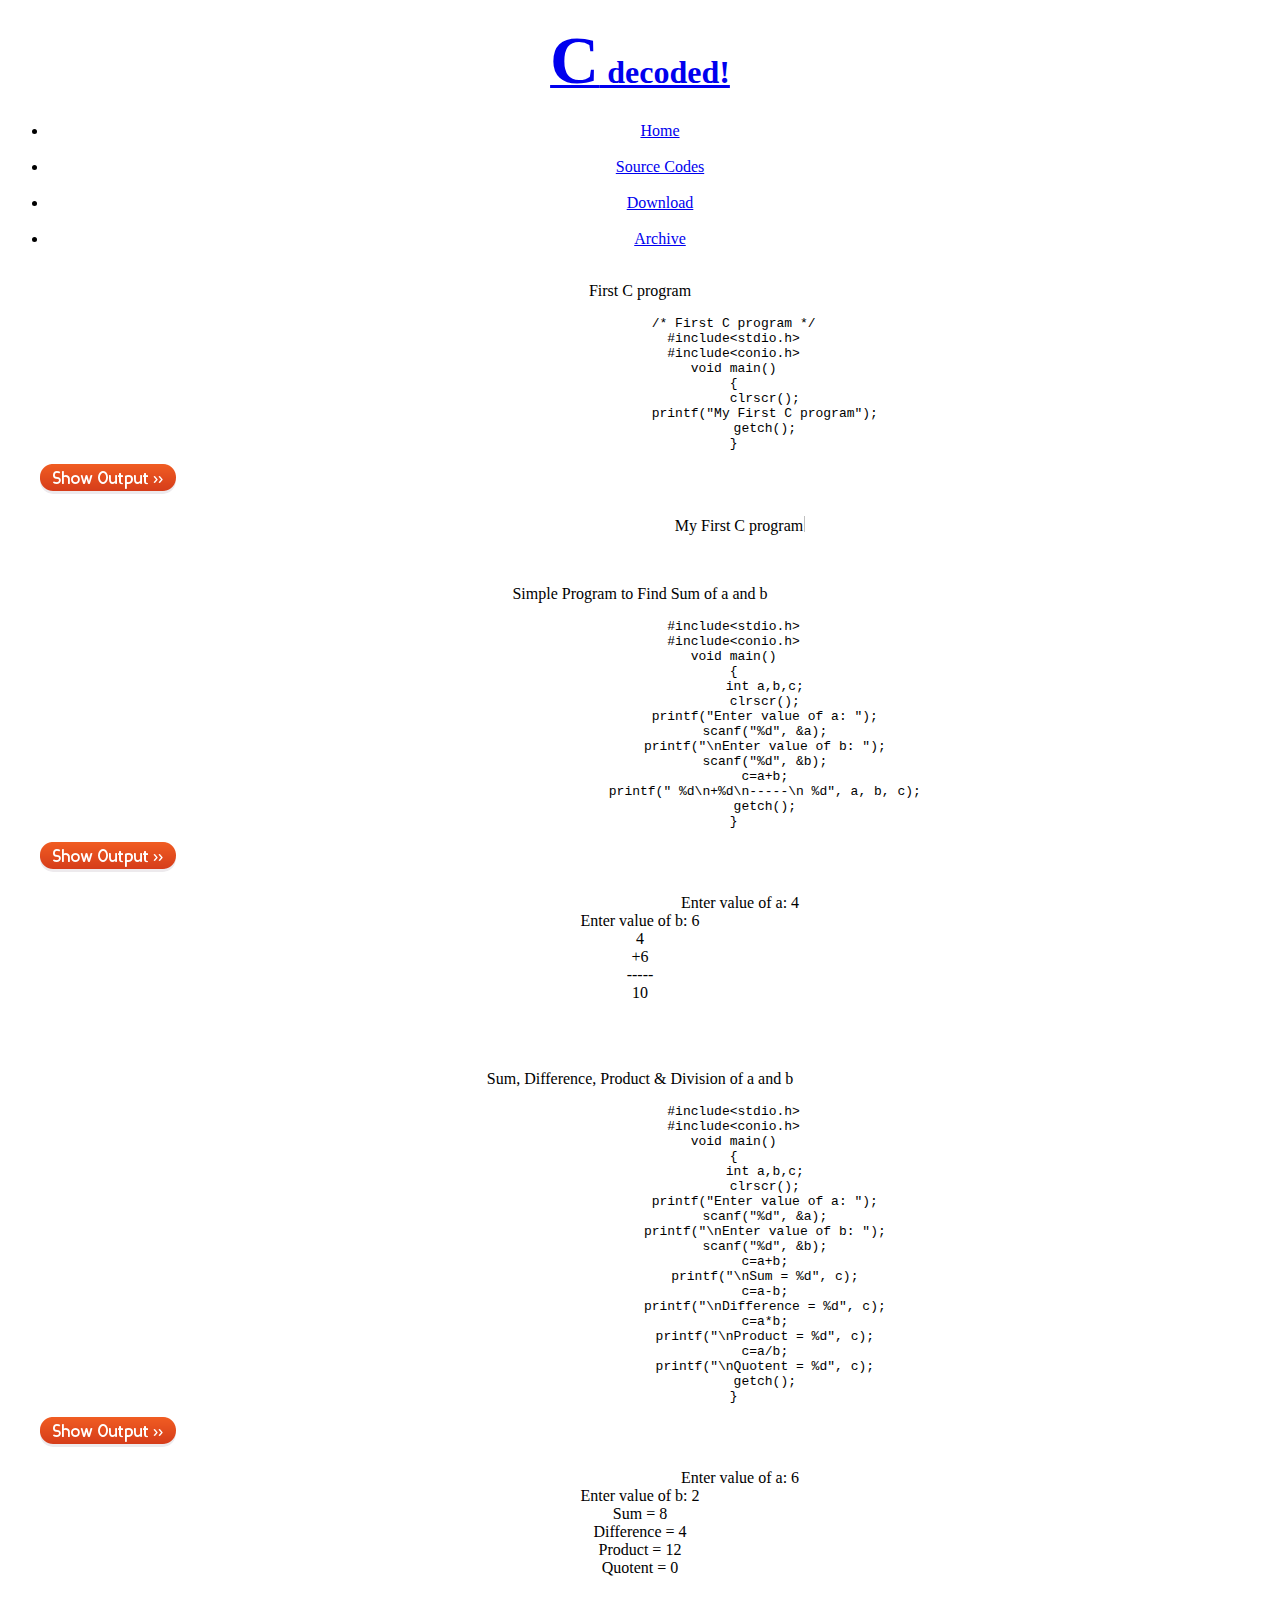
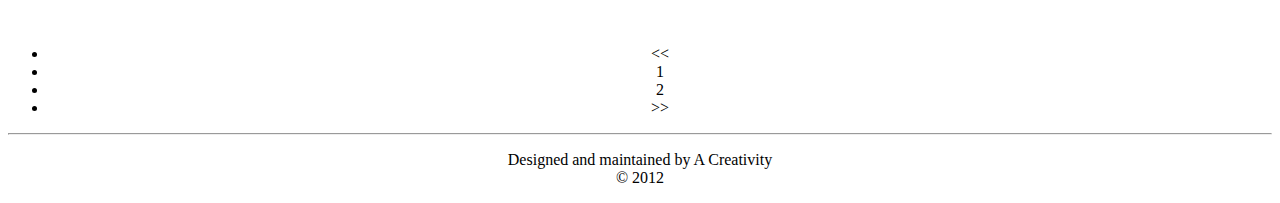
==== commit ed3f566f: "assf" ====
--- a/code/index.html
+++ b/code/index.html
@@ -16,6 +16,37 @@
 	<link rel="stylesheet" href="http://anky3.github.com/c-decoded/style/shCore.css" type="text/css" charset="utf-8" />			<!-- CODE BLOCK CSS -->
 	<script src="http://anky3.github.com/c-decoded/script/shCore.js"></script>			<!-- CODE BLOCK JS -->
 	<script src="http://anky3.github.com/c-decoded/script/shBrushCpp.js"></script>			<!-- CODE BLOCK JS (C/CPP Language) -->
+
+	<script type="text/javascript" src="http://www.dynamicdrive.com/dynamicindex17/animatedcollapse.js">
+
+		/***********************************************
+		* Animated Collapsible DIV v2.4- (c) Dynamic Drive DHTML code library (www.dynamicdrive.com)
+		* This notice MUST stay intact for legal use
+		* Visit Dynamic Drive at http://www.dynamicdrive.com/ for this script and 100s more
+		***********************************************/
+
+		</script>
+
+
+		<script type="text/javascript">
+
+		animatedcollapse.addDiv('jason', 'fade=1,height=80px')
+		animatedcollapse.addDiv('kelly', 'fade=1,height=100px')
+		animatedcollapse.addDiv('michael', 'fade=1,height=120px')
+
+		animatedcollapse.addDiv('cat', 'fade=0,speed=400,group=pets,hide=1')
+		animatedcollapse.addDiv('dog', 'fade=0,speed=400,group=pets,hide=1')
+		animatedcollapse.addDiv('rabbit', 'fade=0,speed=400,group=pets,hide=1')
+
+		animatedcollapse.ontoggle=function($, divobj, state){ //fires each time a DIV is expanded/contracted
+			//$: Access to jQuery
+			//divobj: DOM reference to DIV being expanded/ collapsed. Use "divobj.id" to get its ID
+			//state: "block" or "none", depending on state
+		}
+
+		animatedcollapse.init()
+
+	</script>
 </head>
 <body>
 <center>
@@ -29,8 +60,8 @@
 		<ul id="gooeymenu3" class="underlinemenu">
 		<li><a href="http://anky3.github.com/c-decoded/">Home</a></li>&nbsp;
 		<li><a href="http://anky3.github.com/c-decoded/code/" class="selected">Source Codes</a></li>&nbsp;
-		<li><a href="#">Download</a></li>&nbsp;
-		<li><a href="#">Archive</a></li>&nbsp;
+		<li><a href="http://anky3.github.com/c-decoded/download.html">Download</a></li>&nbsp;
+		<li><a href="http://anky3.github.com/c-decoded/archive.html">Archive</a></li>&nbsp;
 		</ul>
 
 		<script>
@@ -54,7 +85,10 @@
 				printf("My First C program");
 				getch();
 			}</pre>
-		</div>
+		</div><a href="#" style="float:left; margin:0 32px 30px;" rel="toggle[cat]" data-openimage="../img/hide.png" data-closedimage="../img/show.png"><img src="../img/show.png" border="0" /></a>
+		<br /><br />
+		<p class="output" id="cat">My First C program<img width="1" style="margin-bottom:-1px; margin-left:1px;" src="../img/c_blink.gif"></p>
+		<br />
 		<p class="tl">
 			Simple Program to Find Sum of a and b
 		</p>
@@ -68,13 +102,17 @@
 				clrscr();
 				printf("Enter value of a: ");
 				scanf("%d", &a);
-				printf("Enter value of b: ");
+				printf("\nEnter value of b: ");
 				scanf("%d", &b);
 				c=a+b;
 				printf(" %d\n+%d\n-----\n %d", a, b, c);
 				getch();
 			}</pre>
-		</div>
+		</div><a href="#" style="float:left; margin:0 32px 30px;" rel="toggle[rabbit]" data-openimage="../img/hide.png" data-closedimage="../img/show.png"><img src="../img/show.png" border="0" /></a>
+		<br /><br />
+		<p class="output" id="rabbit">Enter value of a: 4<br/>Enter value of b: 6<br /> 4<br />+6<br />-----<br /> 10</p>
+		<br />
+		<br />
 		<p class="tl">
 			Sum, Difference, Product & Division of a and b
 		</p>
@@ -88,19 +126,23 @@
 				clrscr();
 				printf("Enter value of a: ");
 				scanf("%d", &a);
-				printf("Enter value of b: ");
+				printf("\nEnter value of b: ");
 				scanf("%d", &b);
 				c=a+b;
-				printf("\nSum = %d", a, b, c);
+				printf("\nSum = %d", c);
 				c=a-b;
-				printf("\nDifference = %d", a, b, c);
+				printf("\nDifference = %d", c);
 				c=a*b;
-				printf("\nProduct = %d", a, b, c);
+				printf("\nProduct = %d", c);
 				c=a/b;
-				printf("\nQuotent = %d", a, b, c);
+				printf("\nQuotent = %d", c);
 				getch();
 			}</pre>
-		</div>
+		</div><a href="#" style="float:left; margin:0 32px 30px;" rel="toggle[dog]" data-openimage="../img/hide.png" data-closedimage="../img/show.png"><img src="../img/show.png" border="0" /></a>
+		<br /><br />
+		<p class="output" id="dog">Enter value of a: 6<br/>Enter value of b: 2<br />Sum = 8<br />Difference = 4<br />Product = 12<br />Quotent = 0</p>
+		<br />
+		<br />
 	</div>
 	<div class="pagination">
 	<ul class="pagination">
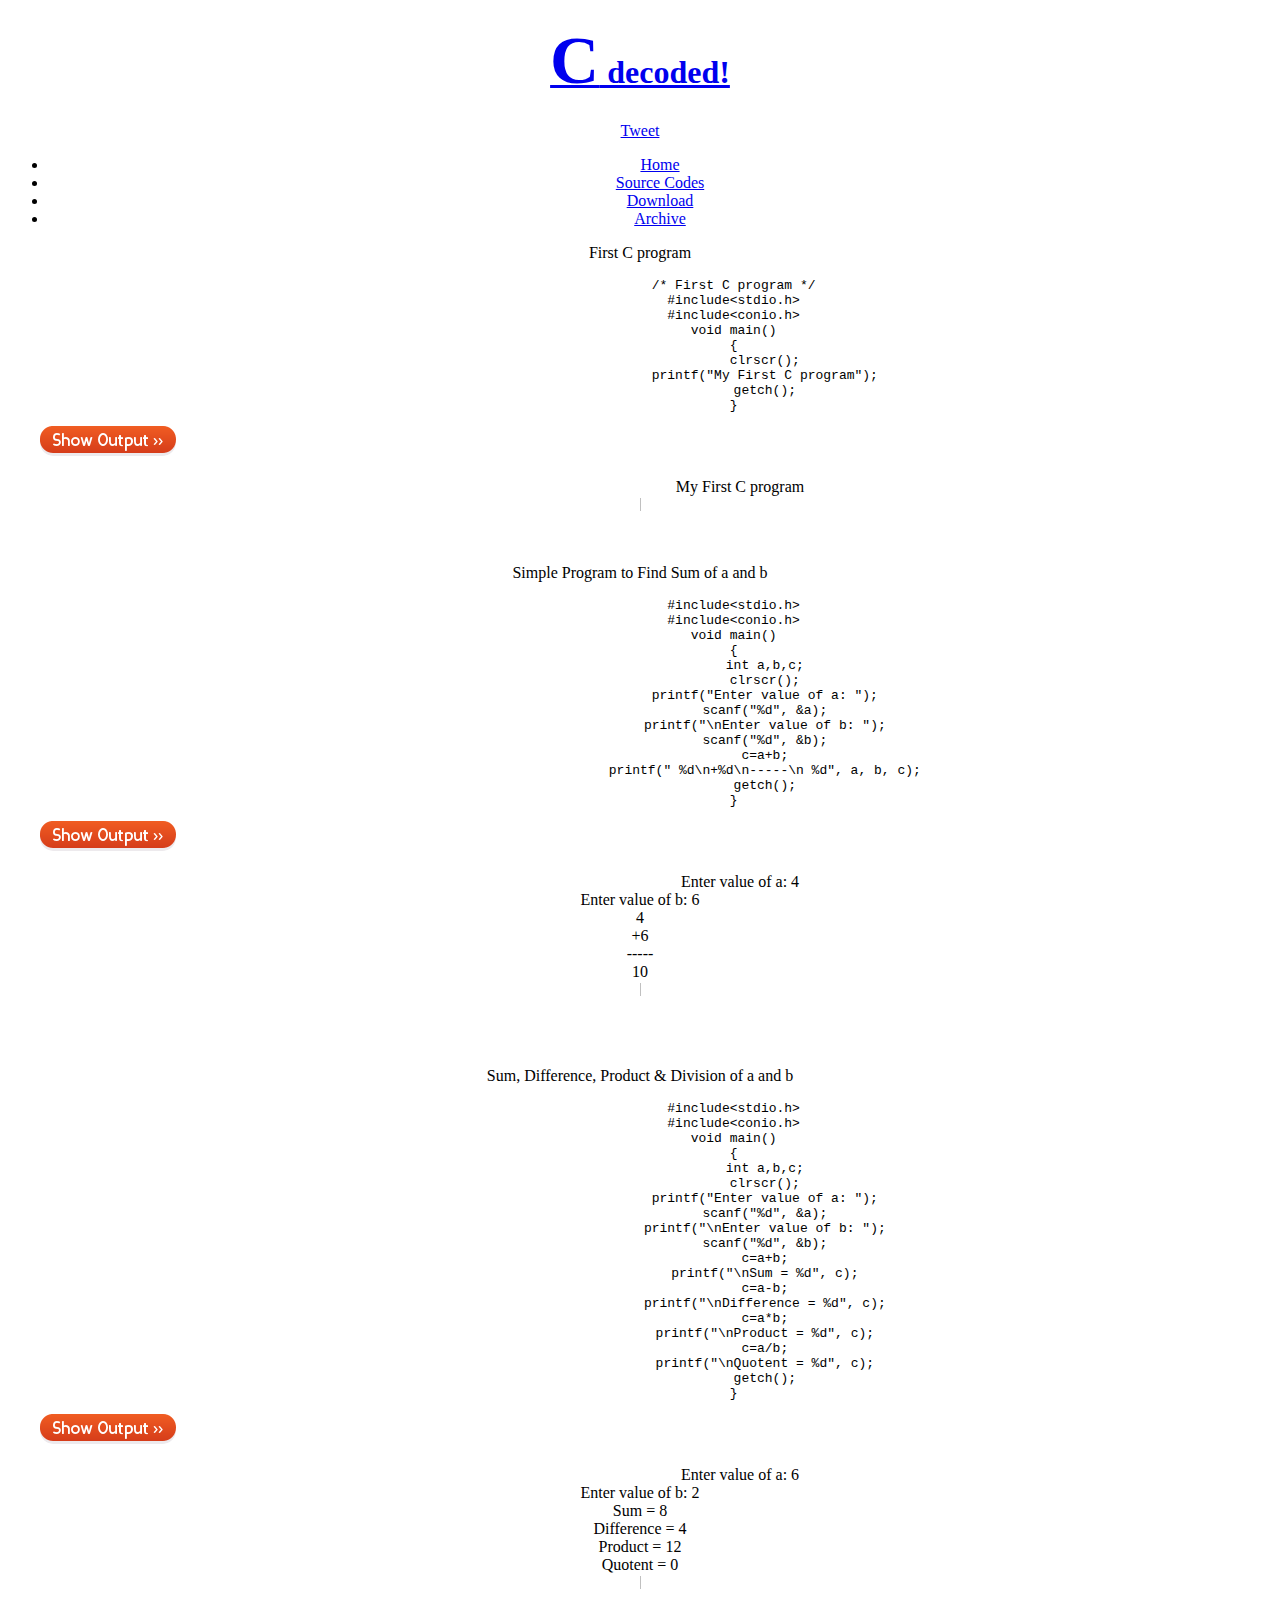
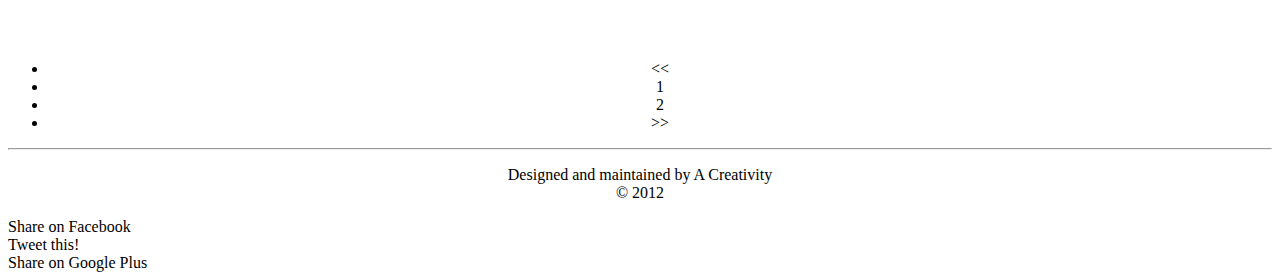
==== commit c38c5cb4: "ffa" ====
--- a/code/index.html
+++ b/code/index.html
@@ -11,13 +11,14 @@
 	<link rel="stylesheet" href="http://anky3.github.com/c-decoded/style/style.css" type="text/css" charset="utf-8" />			<!-- MAIN CSS -->
 	<link rel="stylesheet" media="screen,projection" href="http://anky3.github.com/c-decoded/style/ui.totop.css" />	<!-- scroll to top button -->
 	<link rel="stylesheet" type="text/css" href="http://anky3.github.com/c-decoded/style/balloontip.css" />			<!-- BALLOON TOOLTIP CSS -->
+	<script type="text/javascript" src="http://anky3.github.com/c-decoded/script/balloontip_sm.js"></script>			<!-- BALLOON TOOLTIP JS -->
 	<script type="text/javascript" src="http://anky3.github.com/c-decoded/script/balloontip.js"></script>			<!-- BALLOON TOOLTIP JS -->
 	<link rel="stylesheet" href="http://anky3.github.com/c-decoded/style/shThemeDefault.css" type="text/css" charset="utf-8" />			<!-- CODE BLOCK CSS -->
 	<link rel="stylesheet" href="http://anky3.github.com/c-decoded/style/shCore.css" type="text/css" charset="utf-8" />			<!-- CODE BLOCK CSS -->
 	<script src="http://anky3.github.com/c-decoded/script/shCore.js"></script>			<!-- CODE BLOCK JS -->
 	<script src="http://anky3.github.com/c-decoded/script/shBrushCpp.js"></script>			<!-- CODE BLOCK JS (C/CPP Language) -->
 
-	<script type="text/javascript" src="http://www.dynamicdrive.com/dynamicindex17/animatedcollapse.js">
+	<script type="text/javascript" src="../script/animatedcollapse.js">
 
 		/***********************************************
 		* Animated Collapsible DIV v2.4- (c) Dynamic Drive DHTML code library (www.dynamicdrive.com)
@@ -53,15 +54,21 @@
 <div class="main">
 	<div class="b-top"></div>
 	<div class="head">
-	<a href="http://anky3.github.com/c-decoded/" class="head-logo"><h1 class="head-logo"><span style="font-size:68px;">C</span>&nbsp;decoded!</h1></a>
+	<a href="http://cdecoded.ftp.sh" target="_top" class="head-logo"><h1 class="head-logo"><span style="font-size:68px;">C</span>&nbsp;decoded!</h1></a>
+	<div class="sm">
+		<div class="fb-like" data-href="http://anky3.github.com/c-decoded/index.html" data-send="false" data-layout="button_count" data-width="80" data-show-faces="false" data-font="segoe ui"></div>
+		<a href="https://twitter.com/share" class="twitter-share-button" data-url="http://cdecoded.ftp.sh" data-text="Check out this Exclusive Site for Notes of C Language" data-size="medium">Tweet</a>
+		<script>!function(d,s,id){var js,fjs=d.getElementsByTagName(s)[0];if(!d.getElementById(id)){js=d.createElement(s);js.id=id;js.src="//platform.twitter.com/widgets.js";fjs.parentNode.insertBefore(js,fjs);}}(document,"script","twitter-wjs");</script>
+		<a target="_top" class="gp"><div class="g-plusone" data-size="tall" data-annotation="inline" data-width="52" data-href="http://cdecoded.ftp.sh"></div></a>
+	</div>
 	</div>
 	<div class="h-top"></div>
 	<div class="menu">
 		<ul id="gooeymenu3" class="underlinemenu">
-		<li><a href="http://anky3.github.com/c-decoded/">Home</a></li>&nbsp;
-		<li><a href="http://anky3.github.com/c-decoded/code/" class="selected">Source Codes</a></li>&nbsp;
-		<li><a href="http://anky3.github.com/c-decoded/download.html">Download</a></li>&nbsp;
-		<li><a href="http://anky3.github.com/c-decoded/archive.html">Archive</a></li>&nbsp;
+		<li><a href="http://cdecoded.ftp.sh" target="_top">Home</a></li>
+		<li><a href="http://cdecoded.ftp.sh/code/" target="_top" class="selected">Source Codes</a></li>
+		<li><a href="http://cdecoded.ftp.sh/download.html" target="_top">Download</a></li>
+		<li><a href="http://cdecoded.ftp.sh/archive.html" target="_top">Archive</a></li>
 		</ul>
 
 		<script>
@@ -87,7 +94,7 @@
 			}</pre>
 		</div><a href="#" style="float:left; margin:0 32px 30px;" rel="toggle[cat]" data-openimage="../img/hide.png" data-closedimage="../img/show.png"><img src="../img/show.png" border="0" /></a>
 		<br /><br />
-		<p class="output" id="cat">My First C program<img width="1" style="margin-bottom:-1px; margin-left:1px;" src="../img/c_blink.gif"></p>
+		<p class="output" id="cat">My First C program<br /><img width="1" height="13" style="margin-bottom:-1px; margin-left:0px;" src="../img/c_blink.gif"></p>
 		<br />
 		<p class="tl">
 			Simple Program to Find Sum of a and b
@@ -110,7 +117,7 @@
 			}</pre>
 		</div><a href="#" style="float:left; margin:0 32px 30px;" rel="toggle[rabbit]" data-openimage="../img/hide.png" data-closedimage="../img/show.png"><img src="../img/show.png" border="0" /></a>
 		<br /><br />
-		<p class="output" id="rabbit">Enter value of a: 4<br/>Enter value of b: 6<br /> 4<br />+6<br />-----<br /> 10</p>
+		<p class="output" id="rabbit">Enter value of a: 4<br/>Enter value of b: 6<br /> 4<br />+6<br />-----<br /> 10<br /><img width="1" height="13" style="margin-bottom:-1px; margin-left:0px;" src="../img/c_blink.gif"></p>
 		<br />
 		<br />
 		<p class="tl">
@@ -140,7 +147,7 @@
 			}</pre>
 		</div><a href="#" style="float:left; margin:0 32px 30px;" rel="toggle[dog]" data-openimage="../img/hide.png" data-closedimage="../img/show.png"><img src="../img/show.png" border="0" /></a>
 		<br /><br />
-		<p class="output" id="dog">Enter value of a: 6<br/>Enter value of b: 2<br />Sum = 8<br />Difference = 4<br />Product = 12<br />Quotent = 0</p>
+		<p class="output" id="dog">Enter value of a: 6<br/>Enter value of b: 2<br />Sum = 8<br />Difference = 4<br />Product = 12<br />Quotent = 0<br /><img width="1" height="13" style="margin-bottom:-1px; margin-left:0px;" src="../img/c_blink.gif"></p>
 		<br />
 		<br />
 	</div>
@@ -158,6 +165,15 @@
 	</div>
 </div>
 </center>
+	<div id="fb" class="balloon_sm" style="width:60px; text-align:center;">
+		 Share&nbsp;on&nbsp;Facebook
+	</div>
+	<div id="twt" class="balloon_sm2" style="width:60px; text-align:center;">
+		 Tweet&nbsp;this!
+	</div>
+	<div id="gp" class="balloon_sm3" style="width:60px; text-align:center;">
+		 Share&nbsp;on&nbsp;Google&nbsp;Plus
+	</div>
 	<!-- jquery -->	
 	<script src="http://anky3.github.com/c-decoded/script/jquery-1.7.2.min.js" type="text/javascript"></script>
 	<!-- easing plugin ( optional ) -->
